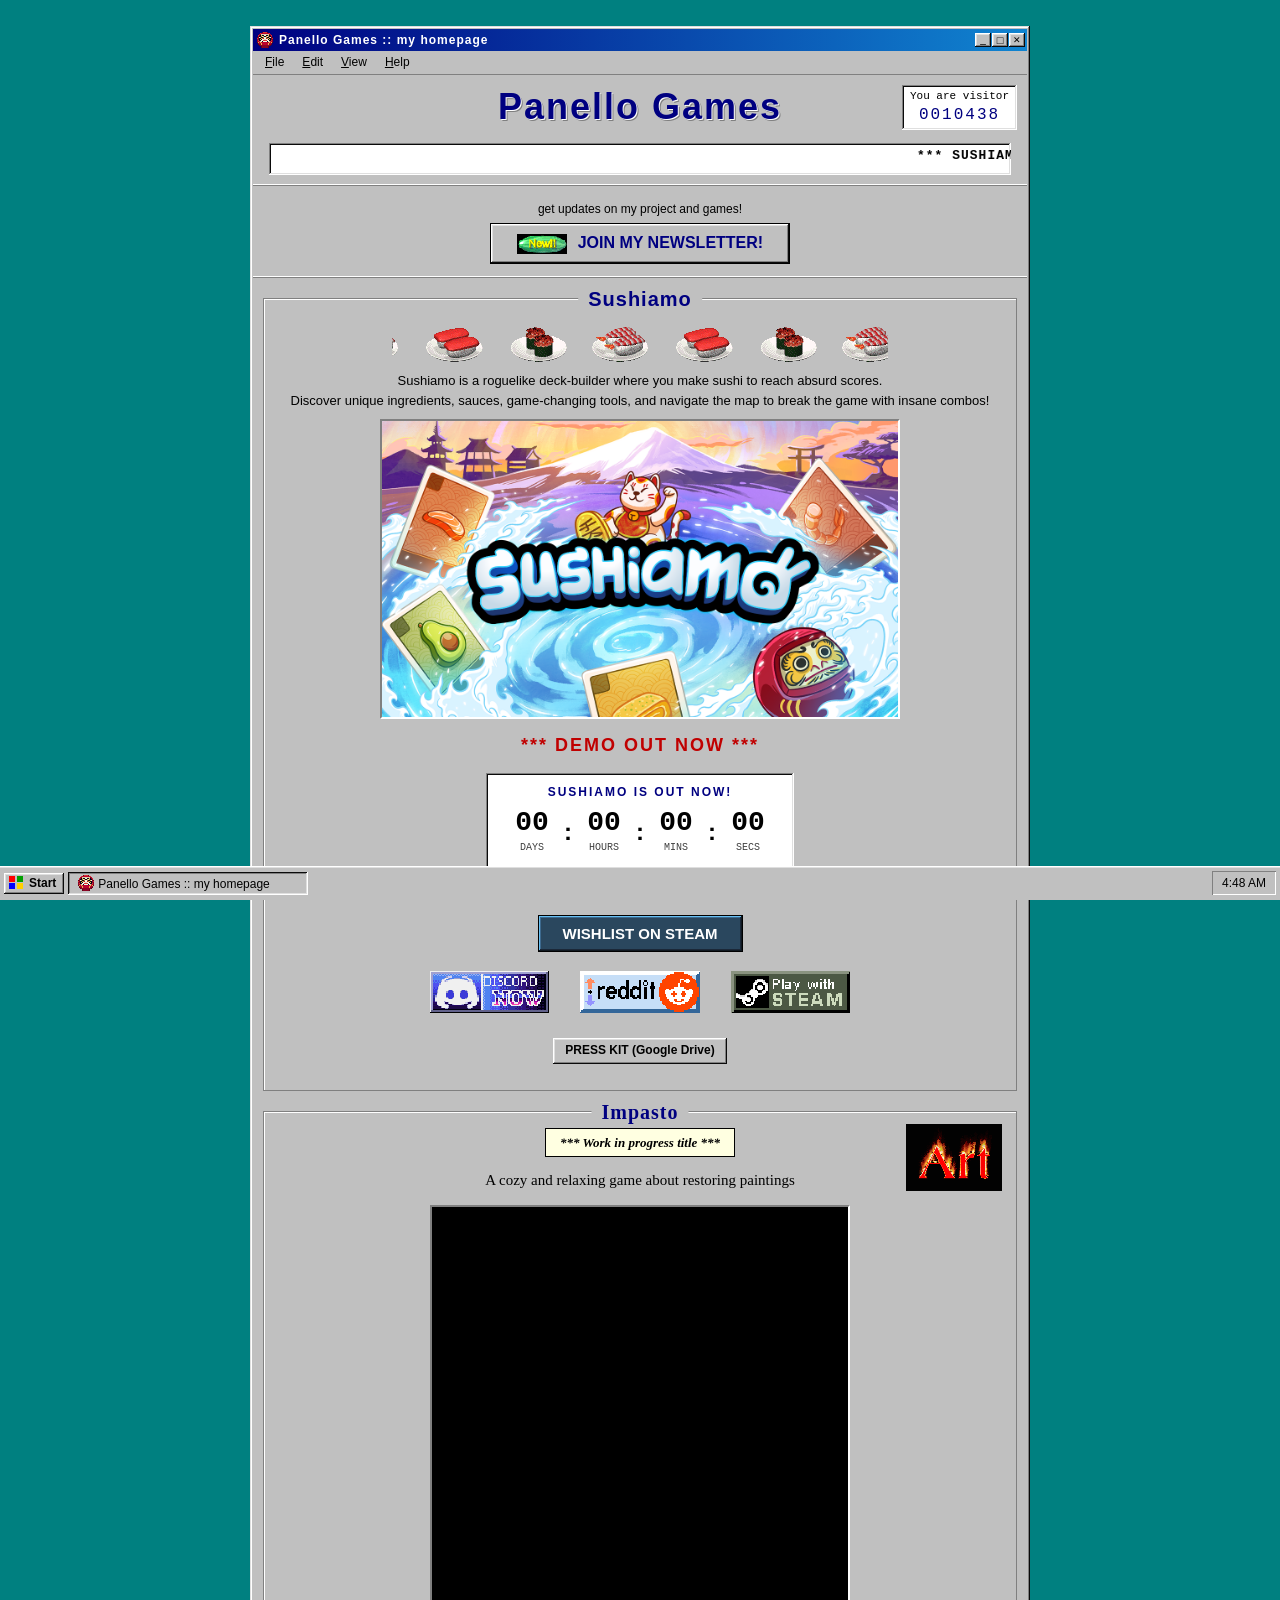
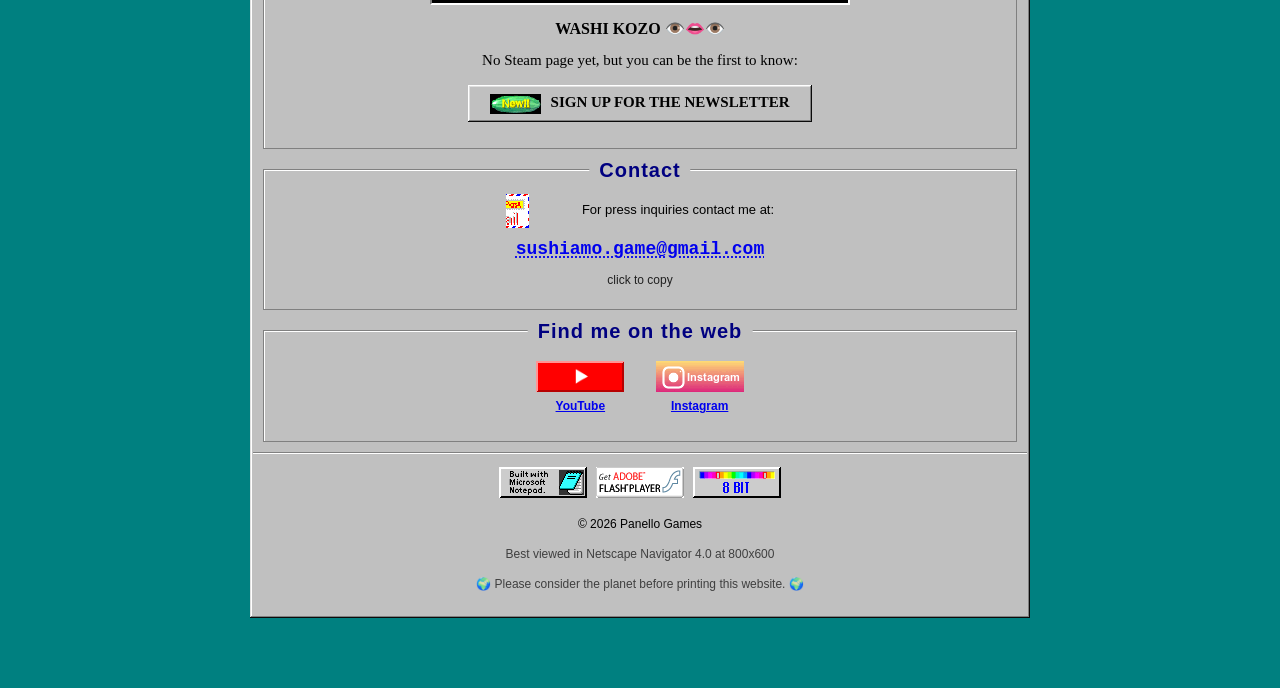
==== index.html @ ca59433c "boot" ====
<!DOCTYPE html>
<html lang="en">
<head>
	<meta charset="utf-8">
	<meta name="viewport" content="width=device-width, initial-scale=1">
	<title>Panello Games</title>
	<link rel="icon" href="favicon.ico">
	<link rel="stylesheet" href="style.css">
	<link rel="stylesheet" href="boot.css">
</head>
<body>

	<div class="page">

		<div class="title-bar">
			<img class="title-icon" src="assets/daruma.png" alt="" aria-hidden="true">
			<div class="title-bar-text">Panello Games :: my homepage</div>
			<div class="title-bar-controls">
				<button type="button" class="tb-btn tb-min" id="tb-min" aria-label="Minimize">_</button>
				<button type="button" class="tb-btn tb-max" id="tb-max" aria-label="Maximize">&#9633;</button>
				<button type="button" class="tb-btn tb-close" id="tb-close" aria-label="Close">&#10005;</button>
			</div>
		</div>

		<nav class="menu-bar">
			<div class="menu">
				<button type="button" class="menu-btn"><u>F</u>ile</button>
				<div class="menu-drop">
					<button type="button" class="menu-item" data-action="print">Print&hellip;</button>
					<button type="button" class="menu-item" data-action="copy-link">Copy page link</button>
				</div>
			</div>
			<div class="menu">
				<button type="button" class="menu-btn"><u>E</u>dit</button>
				<div class="menu-drop">
					<button type="button" class="menu-item" data-action="copy-email">Copy contact email</button>
				</div>
			</div>
			<div class="menu">
				<button type="button" class="menu-btn"><u>V</u>iew</button>
				<div class="menu-drop">
					<a class="menu-item" href="#sushiamo">Sushiamo</a>
					<a class="menu-item" href="#impasto">Impasto</a>
					<a class="menu-item" href="#contact">Contact</a>
					<a class="menu-item" href="#web">Find me on the web</a>
				</div>
			</div>
			<div class="menu">
				<button type="button" class="menu-btn"><u>H</u>elp</button>
				<div class="menu-drop">
					<a class="menu-item" href="https://panellogames.eo.page/ilikethis" target="_blank" rel="noopener">Join the newsletter</a>
					<a class="menu-item" href="https://discord.gg/rvN9GW2F8T" target="_blank" rel="noopener">Join the Discord</a>
					<a class="menu-item" href="https://store.steampowered.com/app/4555040/Sushiamo/" target="_blank" rel="noopener">Wishlist Sushiamo on Steam</a>
				</div>
			</div>
		</nav>

		<div class="window-body">

			<header class="banner">
				<div class="counter">
					You are visitor<br>
					<span id="visitor-counter">0000000</span>
				</div>

				<h1 class="site-title">Panello Games</h1>

				<div class="marquee">
					<marquee scrollamount="6" behavior="scroll" direction="left">
						*** SUSHIAMO DEMO OUT NOW *** &nbsp;*** SUSHIAMO RELEASES 4 NOVEMBER 2026 *** &nbsp;*** WISHLIST SUSHIAMO ON STEAM ***
					</marquee>
				</div>
			</header>

			<div class="newsletter-bar">
				<p class="tiny">get updates on my project and games!</p>

				<a class="btn btn-big" href="https://panellogames.eo.page/ilikethis" target="_blank" rel="noopener">
					<img class="btn-icon" src="assets/newsletter.gif" alt=""> JOIN MY NEWSLETTER!
				</a>
			</div>

			<section class="section" id="sushiamo">
				<h2 class="section-title">Sushiamo</h2>

				<p class="center">
					<img class="title-gif" src="assets/sushiamo.gif" alt="" width="496" height="40">
				</p>

				<p class="tagline">
					Sushiamo is a roguelike deck-builder where you make sushi to reach absurd scores.<br>
					Discover unique ingredients, sauces, game-changing tools, and navigate the map
					to break the game with insane combos!
				</p>

				<p class="center">
					<a href="https://store.steampowered.com/app/4555040/Sushiamo/" target="_blank" rel="noopener">
						<img class="capsule" src="assets/capsule.png" alt="Sushiamo on Steam">
					</a>
				</p>

				<p class="blink center">*** DEMO OUT NOW ***</p>

				<div class="countdown-box">
					<div class="countdown-label">FULL GAME RELEASES IN:</div>
					<div class="countdown">
						<span class="cd-cell"><b id="cd-days">--</b><i>days</i></span>
						<span class="cd-sep">:</span>
						<span class="cd-cell"><b id="cd-hours">--</b><i>hours</i></span>
						<span class="cd-sep">:</span>
						<span class="cd-cell"><b id="cd-mins">--</b><i>mins</i></span>
						<span class="cd-sep">:</span>
						<span class="cd-cell"><b id="cd-secs">--</b><i>secs</i></span>
					</div>
					<div class="countdown-date">4 November 2026</div>
				</div>

				<p class="center">
					<a class="btn btn-steam" href="https://store.steampowered.com/app/4555040/Sushiamo/" target="_blank" rel="noopener">WISHLIST ON STEAM</a>
				</p>

				<p class="center social social-big">
					<a href="https://discord.gg/rvN9GW2F8T" target="_blank" rel="noopener">
						<img src="assets/discord.gif" alt="Join the Discord" width="88" height="31">
					</a>
					<a href="https://www.reddit.com/r/Sushiamo/" target="_blank" rel="noopener">
						<img src="assets/reddit.gif" alt="r/Sushiamo" width="88" height="31">
					</a>
					<a href="https://store.steampowered.com/app/4555040/Sushiamo/" target="_blank" rel="noopener">
						<img src="assets/steam.gif" alt="Play with Steam" width="88" height="31">
					</a>
				</p>

				<p class="center">
					<a class="btn btn-small" href="https://drive.google.com/drive/folders/1q73l95lD96pEUqdEPhuFAEqS65TcN0eh" target="_blank" rel="noopener">PRESS KIT (Google Drive)</a>
				</p>
			</section>

			<section class="section impasto" id="impasto">
				<h2 class="section-title">Impasto</h2>
				<img class="impasto-side" src="assets/impasto.gif" alt="" width="96" height="67">
				<p class="wip-badge">*** Work in progress title ***</p>

				<p class="tagline">
					A cozy and relaxing game about restoring paintings
				</p>

				<p class="center">
					<video class="impasto-video" autoplay muted loop playsinline>
						<source src="assets/impasto.mp4" type="video/mp4">
					</video>
				</p>

				<p class="center washi">WASHI KOZO 👁️👄👁️</p>

				<!-- TODO: put the real steam page when live -->
				<p class="center">
					No Steam page yet, but you can be the first to know:
				</p>
				<p class="center">
					<a class="btn btn-big" href="https://panellogames.eo.page/ilikethis" target="_blank" rel="noopener"><img class="btn-icon" src="assets/newsletter.gif" alt=""> SIGN UP FOR THE NEWSLETTER</a>
				</p>
			</section>

			<section class="section" id="contact">
				<h2 class="section-title">Contact</h2>
				<p class="tagline">
					<img class="press-icon" src="assets/email.gif" alt="">For press inquiries contact me at:
				</p>
				<p class="center">
					<span class="copy-email" data-email="sushiamo.game@gmail.com" role="button" tabindex="0" title="Click to copy">sushiamo.game@gmail.com</span>
				</p>
				<p class="tiny center copy-status" aria-live="polite">click to copy</p>
			</section>

			<section class="section" id="web">
				<h2 class="section-title">Find me on the web</h2>
				<p class="center social">
					<a href="https://www.youtube.com/@PanelloGames" target="_blank" rel="noopener">
						<img src="assets/youtube.gif" alt="YouTube" width="88" height="31"><br>YouTube
					</a>
					<a href="https://www.instagram.com/panellogames/reels/" target="_blank" rel="noopener">
						<img src="assets/instagram.gif" alt="Instagram" width="88" height="31"><br>Instagram
					</a>
				</p>
			</section>

			<footer class="footer">
				<p class="badges">
					<img src="assets/notepad.gif" alt="Built with Notepad" width="88" height="31">
					<img src="assets/adobe.gif" alt="Get Adobe Flash 4" width="88" height="31">
					<img src="assets/8bit.gif" alt="8-bit" width="88" height="31">
				</p>
				<p>&copy; 2026 Panello Games</p>
				<p class="tiny">Best viewed in Netscape Navigator 4.0 at 800x600</p>
				<p class="tiny">&#127757; Please consider the planet before printing this website. &#127757;</p>
			</footer>

		</div>
	</div>

	<div class="taskbar">
		<button class="start-btn" id="start-btn" type="button">
			<span class="win-flag" aria-hidden="true"></span>Start
		</button>
		<button class="task-btn" id="task-btn" type="button"><img class="task-icon" src="assets/daruma.png" alt="" aria-hidden="true">Panello Games :: my homepage</button>
		<div class="taskbar-clock" id="taskbar-clock">--:--</div>
	</div>

	<div class="start-menu" id="start-menu">
		<div class="start-menu-side" aria-hidden="true"><span>Panello&nbsp;Games</span></div>
		<ul class="start-menu-list">
			<li><a href="https://panellogames.eo.page/ilikethis" target="_blank" rel="noopener">Join the newsletter</a></li>
			<li><a href="https://store.steampowered.com/app/4555040/Sushiamo/" target="_blank" rel="noopener">Wishlist Sushiamo on Steam</a></li>
			<li class="sep" aria-hidden="true"></li>
			<li><a href="#" id="shutdown-item">Shut Down&hellip;</a></li>
		</ul>
	</div>

	<div class="desktop" id="desktop">
		<div class="desk-shortcut" id="reopen-shortcut" role="button" tabindex="0" title="Reopen Panello Games">
			<img class="desk-icon" src="assets/daruma.png" alt="" aria-hidden="true">
			<span class="desk-label">Panello Games</span>
		</div>
	</div>

	<div class="dialog-overlay" id="dialog">
		<div class="dialog" role="dialog" aria-modal="true" aria-labelledby="dialog-title">
			<div class="dialog-title-bar">
				<span class="dialog-title" id="dialog-title">Panello Games</span>
				<button type="button" class="tb-btn tb-close" id="dialog-close" aria-label="Cancel">&#10005;</button>
			</div>
			<div class="dialog-body">
				<span class="dialog-icon" aria-hidden="true">?</span>
				<p class="dialog-message" id="dialog-message">Are you sure you want to close Panello Games?</p>
			</div>
			<div class="dialog-buttons">
				<button type="button" class="btn dialog-yes" id="dialog-yes">Yes</button>
				<button type="button" class="btn dialog-no" id="dialog-no">No</button>
			</div>
		</div>
	</div>

	<div class="bsod" id="bsod" role="alertdialog" aria-label="System error">
		<p class="bsod-title">Panello Games</p>
		<p>A fatal exception 0E has occurred at 0028:C0011E36 in VXD SUSHIAMO(01) + 00010E36. The current application will be terminated.</p>
		<p>*&nbsp; Press any key to terminate the current application.<br>
		*&nbsp; Press CTRL+ALT+DEL again to restart your computer. You will lose any unsaved information in all applications.</p>
		<p>Press any key to continue <span class="bsod-cursor">_</span></p>
	</div>

	<script src="boot.js"></script>
	<script src="script.js"></script>
</body>
</html>
---- style.css ----
:root {
	--face: #c0c0c0;
	--face-light: #dfdfdf;
	--white: #ffffff;
	--shadow: #808080;
	--dark: #0a0a0a;
	--navy: #000080;
	--navy-hi: #1084d0;
	--desktop: #008080;
	--text: #000000;
	--ink: #000080;
	--muted: #3f3f3f;
	--link: #0000ee;
	--link-visited: #551a8b;
}

* {
	box-sizing: border-box;
}

html {
	background: var(--desktop);
	scroll-behavior: smooth;
}

body {
	margin: 0;
	padding: 26px 12px 70px;
	font-family: "MS Sans Serif", Tahoma, "Segoe UI", Verdana, sans-serif;
	font-size: 12px;
	line-height: 1.5;
	color: var(--text);
	background: var(--desktop);
}

a {
	color: var(--link);
}

a:visited {
	color: var(--link-visited);
}

::selection {
	background: var(--navy);
	color: var(--white);
}

a:focus-visible,
button:focus-visible,
[tabindex]:focus-visible {
	outline: 1px dotted var(--text);
	outline-offset: 2px;
}

.page {
	width: 780px;
	max-width: 100%;
	margin: 0 auto;
	padding: 3px;
	background: var(--face);
	border-radius: 0;

	box-shadow:
		inset -1px -1px var(--dark),
		inset 1px 1px var(--face-light),
		inset -2px -2px var(--shadow),
		inset 2px 2px var(--white);
}

.title-bar {
	display: flex;
	align-items: center;
	justify-content: space-between;
	gap: 6px;
	padding: 2px 2px 2px 4px;
	background: linear-gradient(90deg, var(--navy) 0%, var(--navy-hi) 100%);
	color: var(--white);
	font-weight: bold;
	font-size: 12px;
	letter-spacing: 1px;
	user-select: none;
}

.title-bar-text {
	flex: 1;
	overflow: hidden;
	white-space: nowrap;
	text-overflow: ellipsis;
}

.title-icon {
	flex: none;
	width: 16px;
	height: 16px;
	image-rendering: pixelated;
}

.title-bar-controls {
	display: flex;
	flex: none;
	gap: 1px;
}

.tb-btn {
	display: flex;
	align-items: center;
	justify-content: center;
	width: 16px;
	height: 14px;
	padding: 0;
	font-family: inherit;
	font-size: 10px;
	line-height: 1;
	color: var(--text);
	background: var(--face);
	border: none;
	border-radius: 0;
	cursor: default;
	box-shadow:
		inset -1px -1px var(--dark),
		inset 1px 1px var(--white),
		inset -2px -2px var(--shadow),
		inset 2px 2px var(--face-light);
}

.tb-btn:active {
	box-shadow:
		inset -1px -1px var(--white),
		inset 1px 1px var(--dark),
		inset -2px -2px var(--face-light),
		inset 2px 2px var(--shadow);
}

.tb-max {
	font-size: 11px;
}

.tb-close {
	font-size: 9px;
}

.menu-bar {
	position: relative;
	z-index: 50;
	display: flex;
	gap: 2px;
	padding: 2px 4px 3px;
	background: var(--face);
	border-bottom: 1px solid var(--shadow);
	user-select: none;
}

.menu {
	position: relative;
}

.menu-btn {
	display: inline-block;
	padding: 2px 8px;
	font-family: inherit;
	font-size: 12px;
	color: var(--text);
	background: none;
	border: none;
	border-radius: 0;
	cursor: default;
}

.menu.open .menu-btn {
	background: var(--navy);
	color: var(--white);
}

.menu-drop {
	position: absolute;
	top: 100%;
	left: 0;
	z-index: 60;
	display: none;
	min-width: 190px;
	padding: 2px;
	background: var(--face);
	box-shadow:
		inset -1px -1px var(--dark),
		inset 1px 1px var(--face-light),
		inset -2px -2px var(--shadow),
		inset 2px 2px var(--white);
}

.menu.open .menu-drop {
	display: block;
}

.menu-item {
	display: block;
	width: 100%;
	padding: 4px 22px;
	font-family: inherit;
	font-size: 12px;
	line-height: 1.4;
	text-align: left;
	text-decoration: none;
	white-space: nowrap;
	color: var(--text);
	background: none;
	border: none;
	border-radius: 0;
	cursor: default;
}

.menu-item:hover,
.menu-item:focus {
	background: var(--navy);
	color: var(--white);
}

.window-body {
	background: var(--face);
}

.banner {
	position: relative;
	text-align: center;
	padding: 12px 16px 10px;
	background: var(--face);
	border-bottom: 1px solid var(--shadow);
	box-shadow: inset 0 -1px 0 var(--white);
}

.site-title {
	margin: 0;
	padding: 2px 0 8px;
	font-family: "MS Sans Serif", Tahoma, Verdana, sans-serif;
	font-size: 36px;
	line-height: 1;
	letter-spacing: 2px;
	color: var(--ink);
	text-shadow: 1px 1px 0 var(--white), 2px 2px 0 var(--shadow);
}

.marquee {
	margin: 10px 0 0;
	padding: 3px 0;
	background: var(--white);
	color: var(--text);
	font-family: "Courier New", monospace;
	font-weight: bold;
	font-size: 13px;
	letter-spacing: 1px;

	box-shadow:
		inset -1px -1px var(--white),
		inset 1px 1px var(--shadow),
		inset -2px -2px var(--face-light),
		inset 2px 2px var(--dark);
}

.counter {
	position: absolute;
	top: 10px;
	right: 10px;
	z-index: 2;
	padding: 4px 8px;
	background: var(--white);
	color: var(--text);
	font-family: "Courier New", monospace;
	font-size: 11px;
	line-height: 1.3;
	text-align: center;
	box-shadow:
		inset -1px -1px var(--white),
		inset 1px 1px var(--shadow),
		inset -2px -2px var(--face-light),
		inset 2px 2px var(--dark);
}

.counter span {
	display: block;
	margin-top: 2px;
	font-size: 16px;
	letter-spacing: 2px;
	color: var(--ink);
}

.newsletter-bar {
	text-align: center;
	padding: 12px 12px 8px;
	background: var(--face);
	border-bottom: 1px solid var(--shadow);
	box-shadow: inset 0 -1px 0 var(--white);
}

.newsletter-bar .tiny {
	margin: 2px 0 0;
	color: #000;
}

.newsletter-bar .btn {
	font-size: 16px;
	padding: 9px 26px;
	color: var(--navy);
	box-shadow:
		inset -1px -1px var(--dark),
		inset 1px 1px var(--white),
		inset -2px -2px var(--shadow),
		inset 2px 2px var(--face-light),
		0 0 0 1px var(--text);
	animation: newsletter-bob 1.4s ease-in-out infinite;
}

.newsletter-bar .btn:hover {
	background: var(--navy);
	color: var(--white);
	animation: none;
}

.newsletter-bar .btn:active {
	animation: none;
}

@keyframes newsletter-bob {
	0%, 100% { transform: translateY(0) scale(1); background: var(--face); }
	50% { transform: translateY(-3px) scale(1.03); background: #ffffe1; }
}

.section {
	position: relative;
	margin: 20px 10px 10px;
	padding: 16px 16px 12px;
	border: 1px solid var(--shadow);
	box-shadow: inset 1px 1px 0 var(--white);
}

.section p {
	margin: 8px 0;
}

.section-title {
	position: absolute;
	top: -10px;
	left: 50%;
	transform: translateX(-50%);
	margin: 0;
	padding: 0 10px;
	background: var(--face);
	font-family: "MS Sans Serif", Tahoma, Verdana, sans-serif;
	font-weight: bold;
	font-size: 20px;
	line-height: 1;
	letter-spacing: 1px;
	color: var(--ink);
	text-align: center;
	white-space: nowrap;
}

.tagline {
	font-size: 13px;
	line-height: 1.55;
	text-align: center;
}

.center {
	text-align: center;
}

.tiny {
	font-size: 12px;
	color: #202020;
}

.capsule {
	width: 100%;
	max-width: 520px;
	height: auto;
	background: #000;

	border: 2px solid;
	border-color: var(--shadow) var(--white) var(--white) var(--shadow);
}

.title-gif {
	display: block;
	margin: 0 auto;
	max-width: 100%;
	height: auto;
	image-rendering: pixelated;
}

.impasto {
	font-family: "Didot", "Baskerville", "Palatino Linotype", Palatino, Georgia, "Times New Roman", serif;
}

.impasto .section-title {
	font-family: inherit;
}

.impasto .tagline {
	font-size: 15px;
}

.impasto .center {
	font-size: 15px;
}

.impasto .washi {
	font-size: 16px;
	font-weight: bold;
}

.impasto-side {
	position: absolute;
	top: 12px;
	right: 14px;
	width: 96px;
	height: 67px;
	image-rendering: pixelated;
}

.impasto-video {
	display: block;
	width: 100%;
	max-width: 420px;
	aspect-ratio: 420 / 400;
	object-fit: cover;
	object-position: 50% 33%;
	margin: 12px auto;
	background: #000;
	border: 2px solid;
	border-color: var(--shadow) var(--white) var(--white) var(--shadow);
}

.btn {
	display: inline-block;
	min-width: 88px;
	margin: 6px 0;
	padding: 6px 16px;
	font-family: inherit;
	font-weight: bold;
	font-size: 13px;
	line-height: 1.3;
	text-align: center;
	text-decoration: none;
	color: var(--text);
	background: var(--face);
	border: none;
	border-radius: 0;
	cursor: pointer;
	box-shadow:
		inset -1px -1px var(--dark),
		inset 1px 1px var(--white),
		inset -2px -2px var(--shadow),
		inset 2px 2px var(--face-light);
}

.btn:visited {
	color: var(--text);
}

.btn:hover {
	background: #cacaca;
}

.btn:active {
	transform: translate(1px, 1px);
	box-shadow:
		inset -1px -1px var(--white),
		inset 1px 1px var(--dark),
		inset -2px -2px var(--face-light),
		inset 2px 2px var(--shadow);
}

.btn-big {
	font-size: 15px;
	padding: 8px 22px;
}

.btn-small {
	font-size: 12px;
	padding: 5px 12px;
	min-width: 0;
}

.btn-icon {
	height: 20px;
	width: auto;
	vertical-align: middle;
	margin-right: 6px;
	image-rendering: pixelated;
}

.press-icon {
	height: 34px;
	width: auto;
	vertical-align: middle;
	margin-right: 8px;
	image-rendering: pixelated;
}

.btn-steam {
	color: var(--white);
	background: #2a475e;
	font-size: 15px;
	padding: 8px 24px;
	min-width: 120px;
	box-shadow:
		inset -1px -1px #101820,
		inset 1px 1px #66c0f4,
		inset -2px -2px #1b2838,
		inset 2px 2px #3d6a8f,
		0 0 0 1px var(--text);
}

.btn-steam:visited {
	color: var(--white);
}

.btn-steam:hover {
	background: #35597a;
}

.btn-steam:active {
	background: #1b2838;
	box-shadow:
		inset -1px -1px #66c0f4,
		inset 1px 1px #101820,
		inset -2px -2px #3d6a8f,
		inset 2px 2px #1b2838,
		0 0 0 1px var(--text);
}

.copy-email {
	display: inline-block;
	font-family: "Courier New", monospace;
	font-size: 18px;
	font-weight: bold;
	color: var(--link);
	cursor: pointer;
	text-decoration: underline;
	text-decoration-style: dotted;
	text-underline-offset: 3px;
}

.copy-email:hover {
	color: var(--link-visited);
}

.copy-email.copied {
	color: var(--ink);
}

.countdown-box {
	width: fit-content;
	max-width: 100%;
	margin: 14px auto;
	padding: 10px 18px 12px;
	text-align: center;
	background: var(--white);
	box-shadow:
		inset -1px -1px var(--white),
		inset 1px 1px var(--shadow),
		inset -2px -2px var(--face-light),
		inset 2px 2px var(--dark);
}

.countdown-label {
	margin-bottom: 8px;
	color: var(--ink);
	font-weight: bold;
	font-size: 12px;
	letter-spacing: 2px;
}

.countdown {
	display: flex;
	align-items: center;
	justify-content: center;
	gap: 4px;
}

.cd-cell {
	display: inline-block;
	min-width: 56px;
	color: var(--text);
	font-family: "Courier New", monospace;
}

.cd-cell b {
	display: block;
	font-size: 28px;
	line-height: 1;
}

.cd-cell i {
	display: block;
	margin-top: 3px;
	font-size: 10px;
	font-style: normal;
	text-transform: uppercase;
	color: var(--muted);
}

.cd-sep {
	color: var(--text);
	font-size: 24px;
	font-weight: bold;
}

.countdown-date {
	margin-top: 8px;
	color: var(--muted);
	font-size: 14px;
	font-weight: bold;
}

.blink {
	animation: blink 1s steps(1) infinite;
	font-weight: bold;
	font-size: 18px;
	color: #c00000;
	letter-spacing: 2px;
}

@keyframes blink {
	50% { opacity: 0; }
}

.section .wip-badge {
	display: block;
	width: fit-content;
	margin: 0 auto 12px;
	padding: 4px 14px;
	text-align: center;
	font-weight: bold;
	font-style: italic;
	font-size: 13px;
	color: var(--text);
	background: #ffffe1;
	border: 1px solid var(--text);
	border-radius: 0;
}

.social a {
	display: inline-block;
	margin: 6px 14px;
	color: var(--link);
	text-decoration: underline;
	font-weight: bold;
	vertical-align: top;
}

.social img {
	border: 0;
	border-radius: 0;
	image-rendering: pixelated;
}

.social-big img {
	width: auto;
	height: 42px;
}

.footer {
	text-align: center;
	padding: 14px 20px 10px;
	font-size: 12px;
	background: var(--face);
	color: var(--text);
	border-top: 1px solid var(--shadow);
	box-shadow: inset 0 1px 0 var(--white);
}

.footer .tiny {
	color: var(--muted);
}

.badges {
	margin: 0 0 10px;
}

.badges img {
	margin: 0 3px;
	border: 0;
	border-radius: 0;
	image-rendering: pixelated;
}

.taskbar {
	position: fixed;
	left: 0;
	right: 0;
	bottom: 0;
	z-index: 100;
	display: flex;
	align-items: center;
	gap: 4px;
	height: 34px;
	padding: 2px 4px;
	background: var(--face);
	box-shadow: inset 0 1px 0 var(--white), inset 0 2px 0 var(--face-light);
}

.start-btn {
	display: inline-flex;
	align-items: center;
	gap: 5px;
	flex: none;
	padding: 3px 8px 4px 5px;
	font-family: inherit;
	font-weight: bold;
	font-size: 12px;
	color: var(--text);
	background: var(--face);
	border: none;
	border-radius: 0;
	cursor: pointer;
	box-shadow:
		inset -1px -1px var(--dark),
		inset 1px 1px var(--white),
		inset -2px -2px var(--shadow),
		inset 2px 2px var(--face-light);
}

.start-btn:active {
	padding: 4px 6px 3px 7px;
	box-shadow:
		inset -1px -1px var(--white),
		inset 1px 1px var(--dark),
		inset -2px -2px var(--face-light),
		inset 2px 2px var(--shadow);
}

.win-flag {
	display: inline-block;
	width: 15px;
	height: 14px;
	background-image:
		linear-gradient(#ff0000, #ff0000),
		linear-gradient(#00a000, #00a000),
		linear-gradient(#0000ff, #0000ff),
		linear-gradient(#ffd000, #ffd000);
	background-repeat: no-repeat;
	background-size: 6px 6px, 6px 6px, 6px 6px, 6px 6px;
	background-position: 0 0, 8px 0, 0 7px, 8px 7px;
}

.task-btn {
	flex: 0 1 240px;
	min-width: 0;
	padding: 3px 10px 4px;
	overflow: hidden;
	white-space: nowrap;
	text-overflow: ellipsis;
	text-align: left;
	font-family: inherit;
	font-size: 12px;
	color: var(--text);
	background: var(--face);
	border: none;
	border-radius: 0;
	cursor: pointer;

	box-shadow:
		inset -1px -1px var(--white),
		inset 1px 1px var(--dark),
		inset -2px -2px var(--face-light),
		inset 2px 2px var(--shadow);
}

.task-icon {
	width: 16px;
	height: 16px;
	margin-right: 4px;
	vertical-align: -3px;
	image-rendering: pixelated;
}

.task-btn.active {
	padding: 4px 10px 3px;
	box-shadow:
		inset -1px -1px var(--white),
		inset 1px 1px var(--shadow),
		inset -2px -2px var(--face-light),
		inset 2px 2px var(--dark);
}

.taskbar-clock {
	margin-left: auto;
	flex: none;
	padding: 3px 10px;
	font-size: 12px;
	color: var(--text);
	box-shadow: inset 1px 1px var(--shadow), inset -1px -1px var(--white);
}

.start-menu {
	position: fixed;
	left: 4px;
	bottom: 34px;
	z-index: 101;
	display: none;
	padding: 3px;
	background: var(--face);
	box-shadow:
		inset -1px -1px var(--dark),
		inset 1px 1px var(--face-light),
		inset -2px -2px var(--shadow),
		inset 2px 2px var(--white),
		2px 2px 0 rgba(0, 0, 0, 0.35);
}

.start-menu.open {
	display: flex;
}

.start-menu-side {
	display: flex;
	align-items: flex-end;
	justify-content: center;
	width: 24px;
	padding-bottom: 6px;
	background: linear-gradient(0deg, #0f6db6 0%, #05057a 100%);
}

.start-menu-side span {
	writing-mode: vertical-rl;
	transform: rotate(180deg);
	color: var(--white);
	font-weight: bold;
	font-size: 12px;
	letter-spacing: 0;
}

.start-menu-list {
	min-width: 200px;
	margin: 0;
	padding: 3px 0;
	list-style: none;
}

.start-menu-list li.sep {
	height: 0;
	margin: 3px 4px;
	border-top: 1px solid var(--shadow);
	border-bottom: 1px solid var(--white);
}

.start-menu-list a {
	display: block;
	padding: 5px 12px;
	color: var(--text);
	text-decoration: none;
}

.start-menu-list a:hover,
.start-menu-list a:focus {
	background: var(--navy);
	color: var(--white);
}

.page.maximized {
	position: fixed;
	inset: 4px 4px 38px 4px;
	z-index: 10;
	width: auto;
	max-width: none;
	margin: 0;
	overflow: auto;
	animation: win-grow 0.16s ease;
}

@keyframes win-grow {
	from { transform: scale(0.97); opacity: 0.6; }
	to { transform: scale(1); opacity: 1; }
}

.page.hidden {
	display: none;
}

.page.minimizing {
	transform-origin: 0 150%;
	animation: win-minimize 0.2s ease forwards;
}

@keyframes win-minimize {
	to { transform: scale(0.12); opacity: 0; }
}

.page.closing {
	animation: win-close 0.22s ease forwards;
}

@keyframes win-close {
	to { transform: scale(0.96); opacity: 0; }
}

.page.restoring {
	transform-origin: 0 150%;
	animation: win-restore 0.2s ease;
}

@keyframes win-restore {
	from { transform: scale(0.12); opacity: 0; }
	to { transform: scale(1); opacity: 1; }
}

.desktop {
	display: none;
}

body.closed .desktop {
	display: block;
}

.desk-shortcut {
	position: fixed;
	top: 18px;
	left: 18px;
	z-index: 5;
	width: 84px;
	padding: 6px 4px;
	text-align: center;
	color: var(--white);
	cursor: pointer;
	user-select: none;
	text-shadow: 1px 1px 0 rgba(0, 0, 0, 0.7);
}

.desk-shortcut:focus-visible {
	outline: 1px dotted var(--white);
	outline-offset: 2px;
}

.desk-icon {
	display: block;
	width: auto;
	height: 32px;
	margin: 0 auto 5px;
	image-rendering: pixelated;
}

.desk-label {
	display: inline-block;
	padding: 1px 3px;
	font-size: 12px;
	line-height: 1.2;
}

.desk-shortcut:hover .desk-label {
	background: var(--navy);
}

.dialog-overlay {
	position: fixed;
	inset: 0;
	z-index: 200;
	display: none;
	align-items: center;
	justify-content: center;
	padding: 16px;
	background: rgba(0, 0, 0, 0.15);
}

.dialog-overlay.open {
	display: flex;
}

.dialog {
	width: 340px;
	max-width: 100%;
	padding: 3px;
	background: var(--face);
	box-shadow:
		inset -1px -1px var(--dark),
		inset 1px 1px var(--face-light),
		inset -2px -2px var(--shadow),
		inset 2px 2px var(--white),
		4px 4px 0 rgba(0, 0, 0, 0.4);
}

.dialog-title-bar {
	display: flex;
	align-items: center;
	justify-content: space-between;
	gap: 6px;
	padding: 2px 2px 2px 4px;
	background: linear-gradient(90deg, var(--navy), var(--navy-hi));
	color: var(--white);
	font-weight: bold;
	font-size: 12px;
	letter-spacing: 1px;
	user-select: none;
}

.dialog-body {
	display: flex;
	align-items: flex-start;
	gap: 12px;
	padding: 16px 14px 10px;
}

.dialog-icon {
	flex: none;
	display: flex;
	align-items: center;
	justify-content: center;
	width: 32px;
	height: 32px;
	font-size: 22px;
	font-weight: bold;
	color: var(--white);
	background: var(--navy);
	box-shadow:
		inset -1px -1px var(--dark),
		inset 1px 1px var(--face-light);
}

.dialog-message {
	margin: 0;
	padding-top: 4px;
	font-size: 12px;
	line-height: 1.5;
}

.dialog-buttons {
	display: flex;
	justify-content: center;
	gap: 10px;
	padding: 8px 12px 12px;
}

.dialog .btn {
	min-width: 74px;
	margin: 0;
}

.bsod {
	position: fixed;
	inset: 0;
	z-index: 300;
	display: none;
	padding: 10vh 8vw;
	background: #0000aa;
	color: var(--white);
	font-family: "Courier New", monospace;
	font-size: 15px;
	line-height: 1.7;
	overflow: auto;
}

.bsod.open {
	display: block;
}

.bsod p {
	max-width: 72ch;
	margin: 0 0 16px;
}

.bsod-title {
	font-weight: bold;
}

.bsod-cursor {
	animation: blink 1s steps(1) infinite;
}

@media (max-width: 800px) {
	body { padding: 12px 8px 66px; }

	.site-title { font-size: 26px; }

	.counter {
		position: static;
		width: fit-content;
		margin: 0 auto 10px;
	}

	.section {
		margin-left: 6px;
		margin-right: 6px;
		padding: 16px 12px 12px;
	}

	.impasto-side {
		position: static;
		display: block;
		margin: 0 auto 8px;
	}

	.cd-cell { min-width: 42px; }
	.cd-cell b { font-size: 22px; }

	.task-btn { flex-basis: 120px; }
}

html,
body {
	cursor: url("assets/cursors/arrow.png") 0 0, default;
}

a,
button,
.btn,
.menu-item,
.menu-btn,
.tb-btn,
.start-btn,
.task-btn,
.desk-shortcut,
.copy-email,
[role="button"] {
	cursor: url("assets/cursors/hand.png") 5 0, pointer;
}

p,
li,
h1,
h2,
h3,
.counter,
.countdown,
.bsod p {
	cursor: url("assets/cursors/text.png") 15 16, text;
}
---- boot.css ----
.pb,
.pb * {
	cursor: inherit;
}

.pb {
	position: fixed;
	inset: 0;
	z-index: 400;
	display: none;
	overflow: hidden;
	background: #000;
	color: #c8c8c8;
	font-family: "Courier New", monospace;
	font-size: 15px;
	line-height: 1.55;
}

.pb.open {
	display: block;
}

body.booting .page,
body.booting .taskbar,
body.booting .desktop,
body.booting .start-menu {
	display: none;
}

.pb-post {
	margin: 0;
	padding: 8vh 8vw;
	white-space: pre-wrap;
}

.pb-splash {
	position: absolute;
	inset: 0;
	display: flex;
	flex-direction: column;
	align-items: center;
	justify-content: center;
	gap: 26px;
	text-align: center;
	background: #000;
}

.pb-splash[hidden] {
	display: none;
}

.pb-logo {
	display: flex;
	flex-direction: column;
	align-items: center;
	gap: 12px;
}

.pb-mark {
	width: auto;
	height: 76px;
	image-rendering: pixelated;
}

.pb-word {
	font-family: Tahoma, "MS Sans Serif", sans-serif;
	font-size: 34px;
	font-weight: bold;
	letter-spacing: 1px;
	color: #fff;
}

.pb-edition {
	font-family: Tahoma, "MS Sans Serif", sans-serif;
	font-size: 14px;
	letter-spacing: 5px;
	text-transform: uppercase;
	color: #c0c0c0;
}

.pb-progress {
	width: 300px;
	max-width: 70vw;
	height: 20px;
	padding: 2px;
	background: #000;
	border: 2px solid;
	border-color: #808080 #fff #fff #808080;
}

.pb-progress-fill {
	width: 0;
	height: 100%;
	background: #000080;
	box-shadow: inset 0 3px 0 #1084d0;
	animation: pb-load 3.6s steps(24) forwards;
}

@keyframes pb-load {
	to {
		width: 100%;
	}
}

.pb-status {
	margin: 0;
	font-family: Tahoma, "MS Sans Serif", sans-serif;
	font-size: 13px;
	color: #c0c0c0;
}
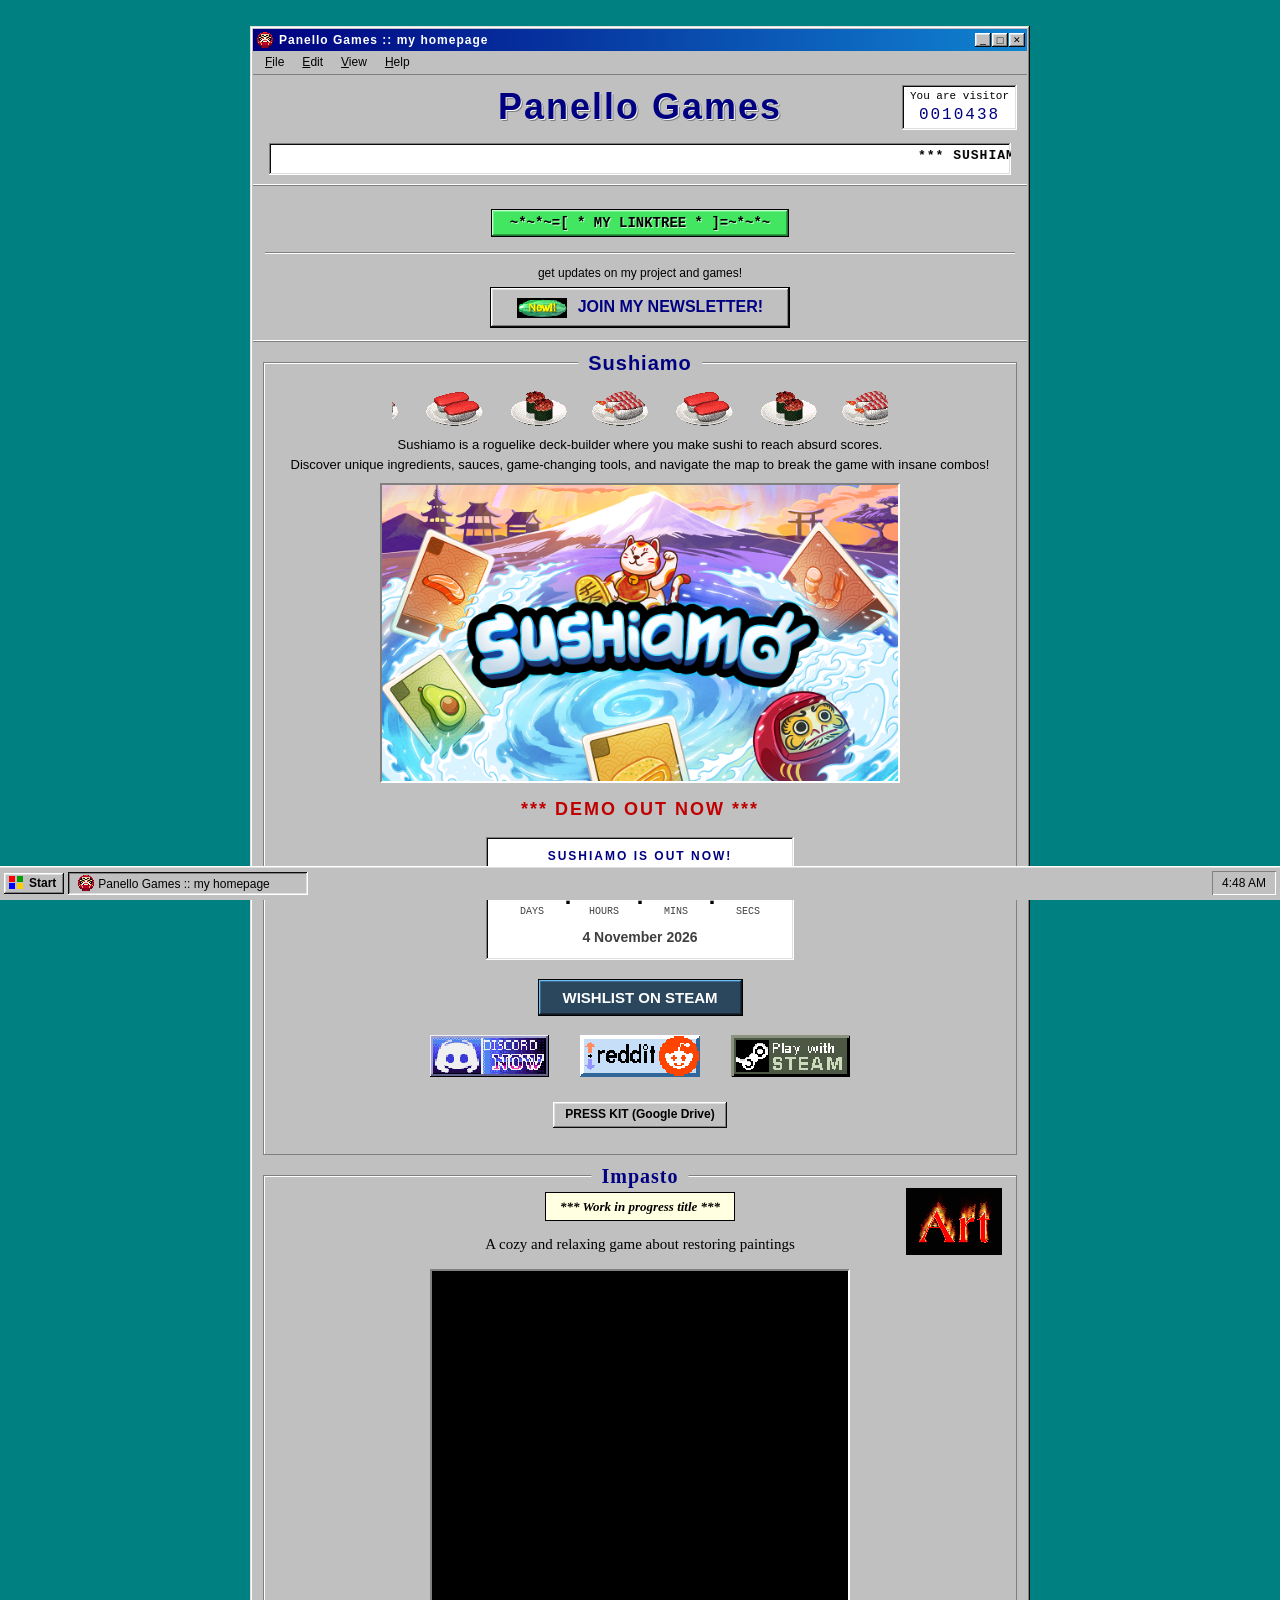
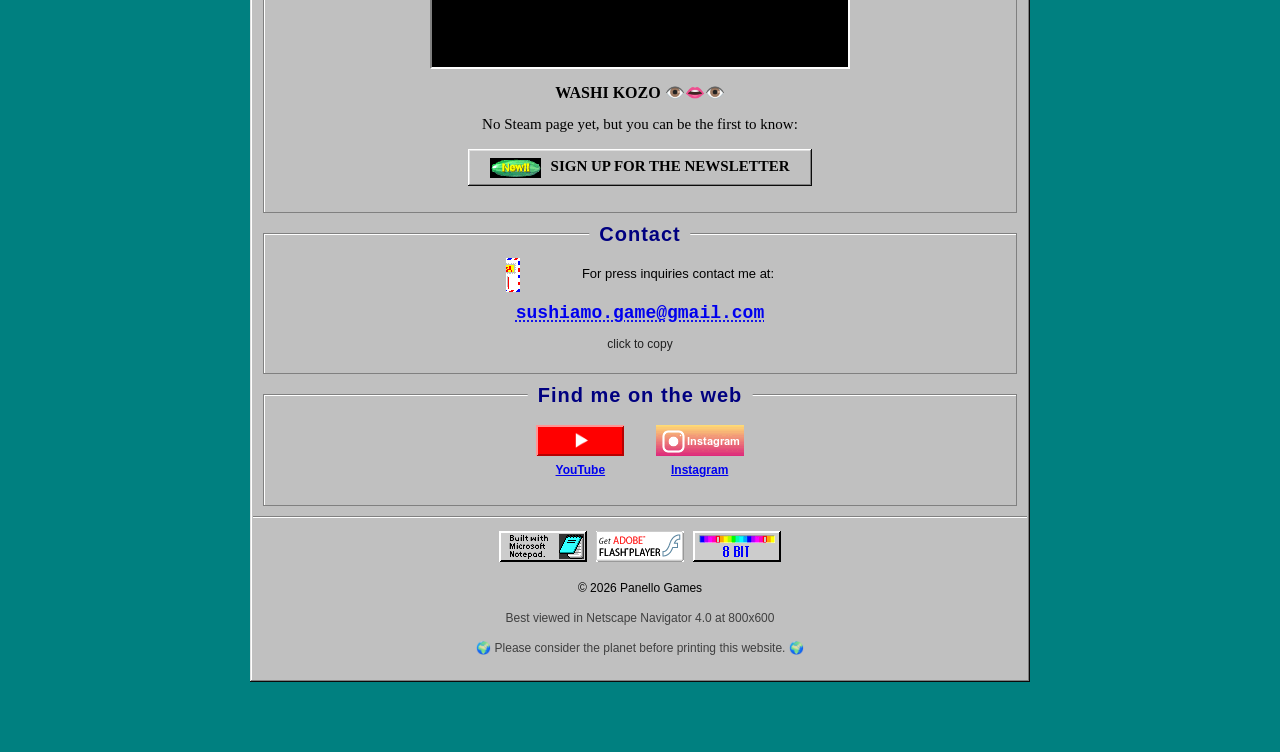
==== commit 213bf7af: "linktree" ====
--- a/index.html
+++ b/index.html
@@ -73,6 +73,14 @@
 			</header>
 
 			<div class="newsletter-bar">
+				<p class="linktree-line">
+					<a class="btn btn-linktree" href="https://linktr.ee/panello.games" target="_blank" rel="noopener">
+						<span class="btn-ascii" aria-hidden="true">~*~*~=[ * MY LINKTREE * ]=~*~*~</span>
+					</a>
+				</p>
+
+				<hr class="bar-sep">
+
 				<p class="tiny">get updates on my project and games!</p>
 
 				<a class="btn btn-big" href="https://panellogames.eo.page/ilikethis" target="_blank" rel="noopener">
@@ -243,7 +251,7 @@
 
 	<div class="bsod" id="bsod" role="alertdialog" aria-label="System error">
 		<p class="bsod-title">Panello Games</p>
-		<p>A fatal exception 0E has occurred at 0028:C0011E36 in VXD SUSHIAMO(01) + 00010E36. The current application will be terminated.</p>
+		<p>A fatal exception 0E has occurred at 0028:C0011E36 in VXD SUSHIAMO(01) + 00010E36. Porca miseria (Pork misery)! The current application will be terminated.</p>
 		<p>*&nbsp; Press any key to terminate the current application.<br>
 		*&nbsp; Press CTRL+ALT+DEL again to restart your computer. You will lose any unsaved information in all applications.</p>
 		<p>Press any key to continue <span class="bsod-cursor">_</span></p>
--- a/style.css
+++ b/style.css
@@ -319,6 +319,64 @@
 	animation: none;
 }
 
+.linktree-line {
+	margin: 6px 0 0;
+}
+
+.newsletter-bar .bar-sep {
+	height: 0;
+	margin: 10px 0;
+	border: none;
+	border-top: 1px solid var(--shadow);
+	border-bottom: 1px solid var(--white);
+}
+
+.newsletter-bar .btn-linktree {
+	display: inline-flex;
+	align-items: center;
+	justify-content: center;
+	font-size: 13px;
+	padding: 6px 18px;
+	color: var(--text);
+	background: #43e660;
+	animation: none;
+	box-shadow:
+		inset -1px -1px #1c7a2e,
+		inset 1px 1px #c2ffce,
+		inset -2px -2px #2ea043,
+		inset 2px 2px #6ff08a,
+		0 0 0 1px var(--text);
+}
+
+.btn-ascii {
+	display: block;
+	font-family: "Courier New", monospace;
+	font-size: 14px;
+	line-height: 1;
+	letter-spacing: 0;
+	white-space: pre;
+	text-shadow: 1px 1px 0 #c2ffce;
+}
+
+.newsletter-bar .btn-linktree:visited {
+	color: var(--text);
+}
+
+.newsletter-bar .btn-linktree:hover {
+	background: #5cef77;
+	color: var(--text);
+}
+
+.newsletter-bar .btn-linktree:active {
+	background: #2ea043;
+	box-shadow:
+		inset -1px -1px #c2ffce,
+		inset 1px 1px #1c7a2e,
+		inset -2px -2px #6ff08a,
+		inset 2px 2px #2ea043,
+		0 0 0 1px var(--text);
+}
+
 @keyframes newsletter-bob {
 	0%, 100% { transform: translateY(0) scale(1); background: var(--face); }
 	50% { transform: translateY(-3px) scale(1.03); background: #ffffe1; }
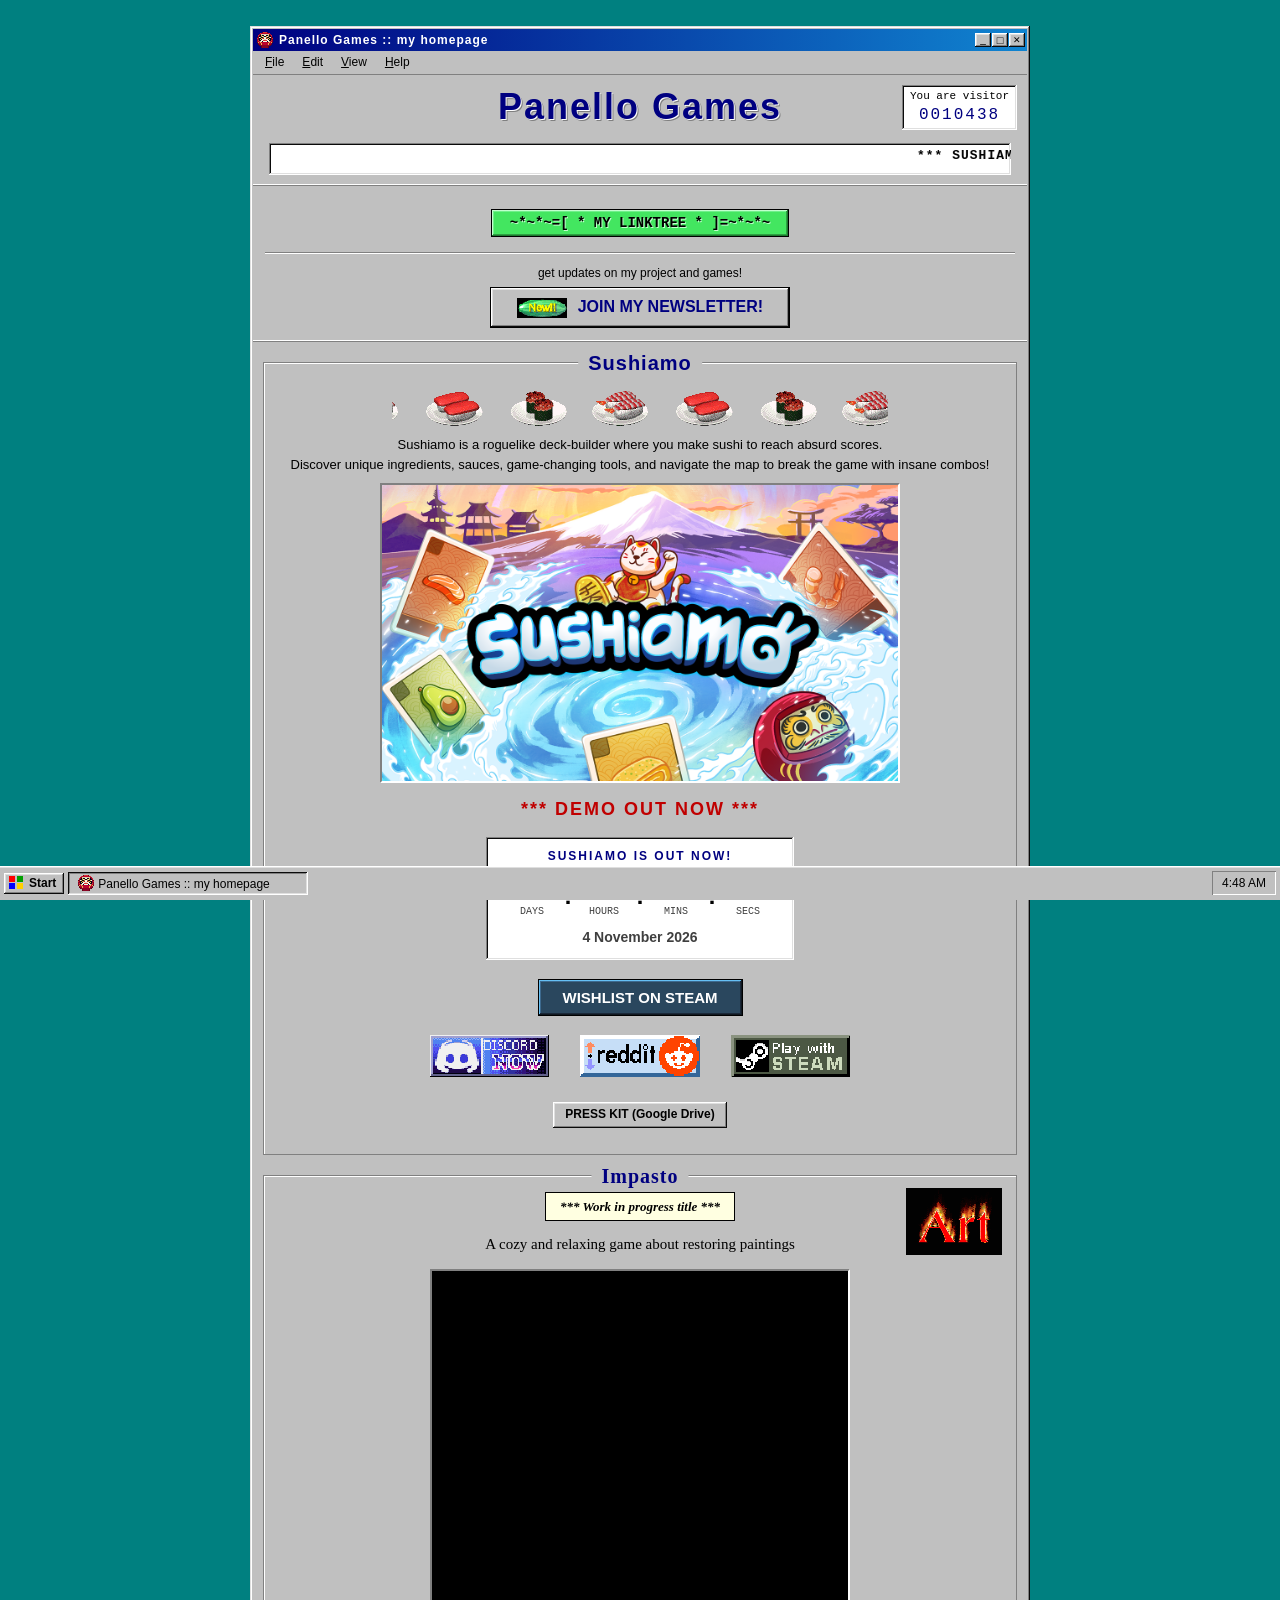
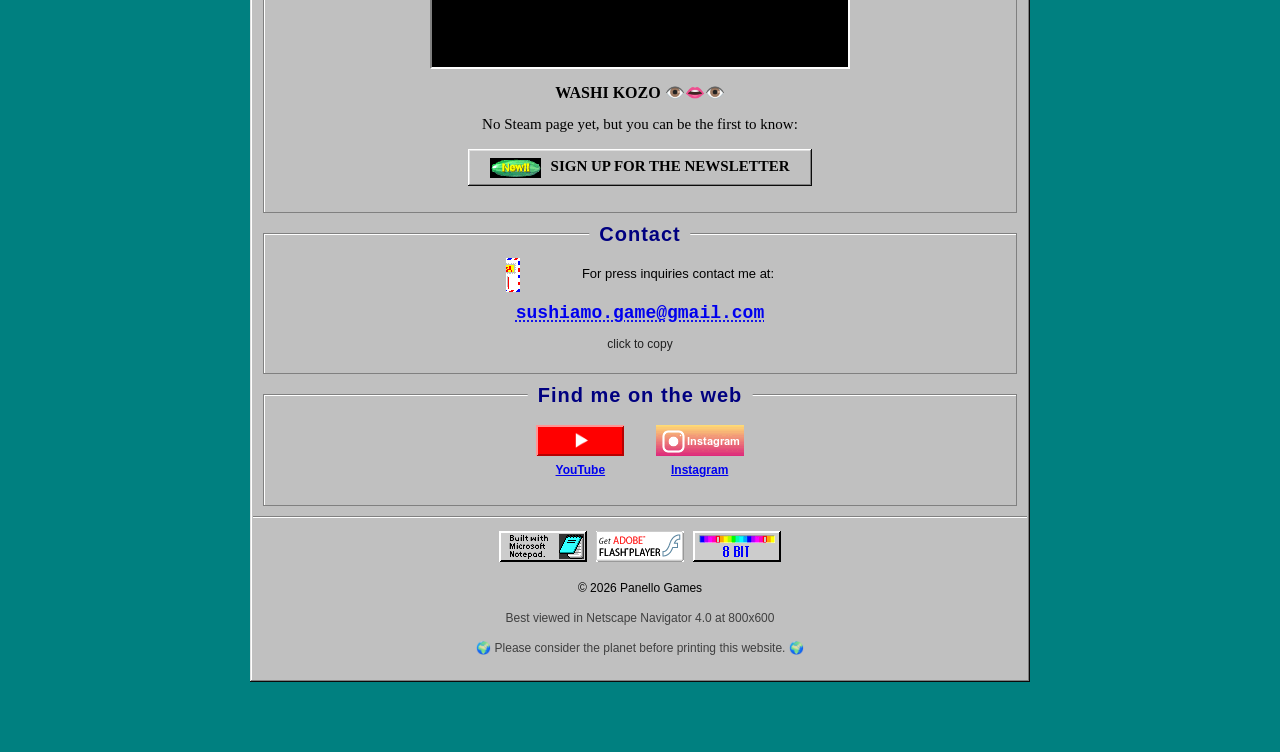
==== commit 680f8b4f: "Update index.html" ====
--- a/index.html
+++ b/index.html
@@ -3,6 +3,7 @@
 <head>
 	<meta charset="utf-8">
 	<meta name="viewport" content="width=device-width, initial-scale=1">
+	<meta name="google-site-verification" content="WpZwgFzMZ9iVuDdjbrzw321cy66Q0cKTlkVDSwl0RRg" />
 	<title>Panello Games</title>
 	<link rel="icon" href="favicon.ico">
 	<link rel="stylesheet" href="style.css">
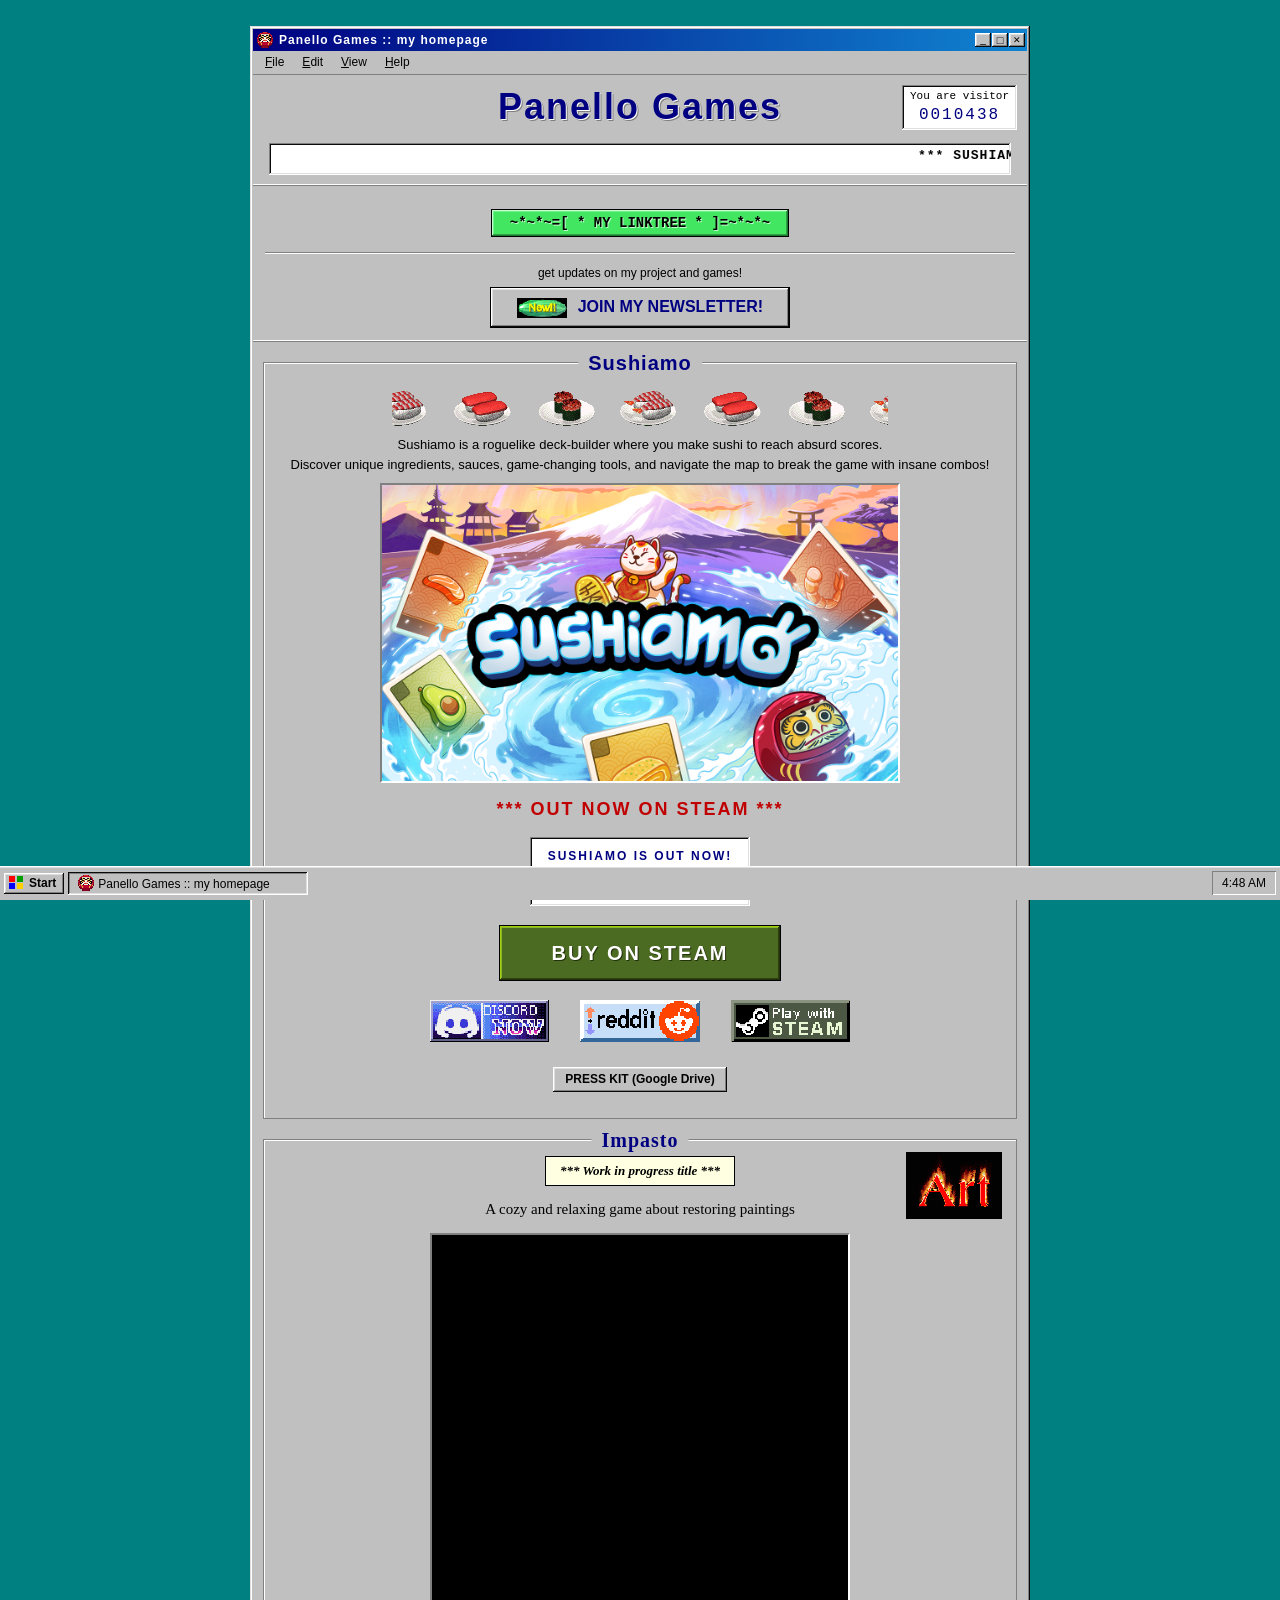
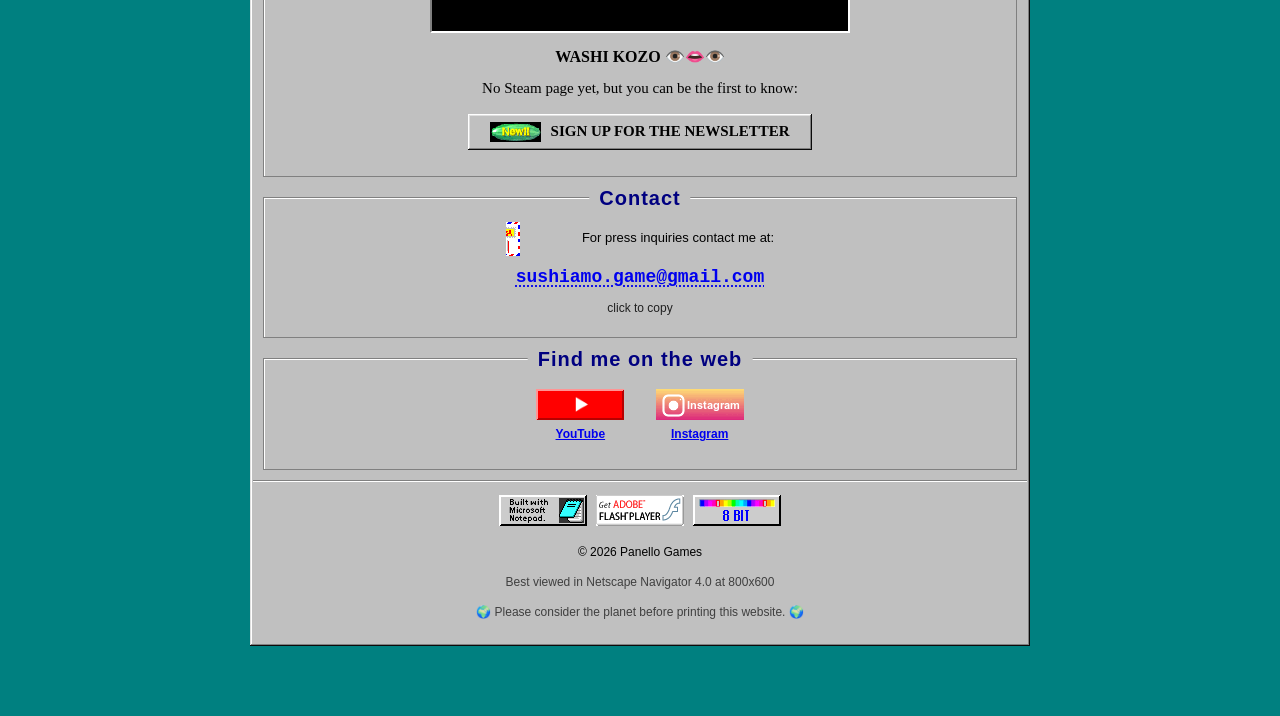
==== commit 914f641f: "update" ====
--- a/index.html
+++ b/index.html
@@ -3,7 +3,6 @@
 <head>
 	<meta charset="utf-8">
 	<meta name="viewport" content="width=device-width, initial-scale=1">
-	<meta name="google-site-verification" content="WpZwgFzMZ9iVuDdjbrzw321cy66Q0cKTlkVDSwl0RRg" />
 	<title>Panello Games</title>
 	<link rel="icon" href="favicon.ico">
 	<link rel="stylesheet" href="style.css">
@@ -51,7 +50,7 @@
 				<div class="menu-drop">
 					<a class="menu-item" href="https://panellogames.eo.page/ilikethis" target="_blank" rel="noopener">Join the newsletter</a>
 					<a class="menu-item" href="https://discord.gg/rvN9GW2F8T" target="_blank" rel="noopener">Join the Discord</a>
-					<a class="menu-item" href="https://store.steampowered.com/app/4555040/Sushiamo/" target="_blank" rel="noopener">Wishlist Sushiamo on Steam</a>
+					<a class="menu-item" href="https://store.steampowered.com/app/4555040/Sushiamo/" target="_blank" rel="noopener">Buy Sushiamo on Steam</a>
 				</div>
 			</div>
 		</nav>
@@ -68,7 +67,7 @@
 
 				<div class="marquee">
 					<marquee scrollamount="6" behavior="scroll" direction="left">
-						*** SUSHIAMO DEMO OUT NOW *** &nbsp;*** SUSHIAMO RELEASES 4 NOVEMBER 2026 *** &nbsp;*** WISHLIST SUSHIAMO ON STEAM ***
+						*** SUSHIAMO IS OUT NOW ON STEAM *** &nbsp;*** BUY SUSHIAMO AND MAKE ABSURD SUSHI *** &nbsp;*** THANK YOU FOR PLAYING! ***
 					</marquee>
 				</div>
 			</header>
@@ -108,24 +107,15 @@
 					</a>
 				</p>
 
-				<p class="blink center">*** DEMO OUT NOW ***</p>
+				<p class="blink center">*** OUT NOW ON STEAM ***</p>
 
 				<div class="countdown-box">
-					<div class="countdown-label">FULL GAME RELEASES IN:</div>
-					<div class="countdown">
-						<span class="cd-cell"><b id="cd-days">--</b><i>days</i></span>
-						<span class="cd-sep">:</span>
-						<span class="cd-cell"><b id="cd-hours">--</b><i>hours</i></span>
-						<span class="cd-sep">:</span>
-						<span class="cd-cell"><b id="cd-mins">--</b><i>mins</i></span>
-						<span class="cd-sep">:</span>
-						<span class="cd-cell"><b id="cd-secs">--</b><i>secs</i></span>
-					</div>
-					<div class="countdown-date">4 November 2026</div>
-				</div>
-
-				<p class="center">
-					<a class="btn btn-steam" href="https://store.steampowered.com/app/4555040/Sushiamo/" target="_blank" rel="noopener">WISHLIST ON STEAM</a>
+					<div class="countdown-label">SUSHIAMO IS OUT NOW!</div>
+					<div class="countdown-date">Released 4 November 2026</div>
+				</div>
+
+				<p class="center">
+					<a class="btn btn-steam" href="https://store.steampowered.com/app/4555040/Sushiamo/" target="_blank" rel="noopener">BUY ON STEAM</a>
 				</p>
 
 				<p class="center social social-big">
@@ -220,7 +210,7 @@
 		<div class="start-menu-side" aria-hidden="true"><span>Panello&nbsp;Games</span></div>
 		<ul class="start-menu-list">
 			<li><a href="https://panellogames.eo.page/ilikethis" target="_blank" rel="noopener">Join the newsletter</a></li>
-			<li><a href="https://store.steampowered.com/app/4555040/Sushiamo/" target="_blank" rel="noopener">Wishlist Sushiamo on Steam</a></li>
+			<li><a href="https://store.steampowered.com/app/4555040/Sushiamo/" target="_blank" rel="noopener">Buy Sushiamo on Steam</a></li>
 			<li class="sep" aria-hidden="true"></li>
 			<li><a href="#" id="shutdown-item">Shut Down&hellip;</a></li>
 		</ul>
--- a/style.css
+++ b/style.css
@@ -557,15 +557,17 @@
 
 .btn-steam {
 	color: var(--white);
-	background: #2a475e;
-	font-size: 15px;
-	padding: 8px 24px;
-	min-width: 120px;
-	box-shadow:
-		inset -1px -1px #101820,
-		inset 1px 1px #66c0f4,
-		inset -2px -2px #1b2838,
-		inset 2px 2px #3d6a8f,
+	background: #4c6b22;
+	font-size: 20px;
+	padding: 14px 44px;
+	min-width: 280px;
+	letter-spacing: 2px;
+	text-shadow: 1px 1px 0 #23310d;
+	box-shadow:
+		inset -1px -1px #23310d,
+		inset 1px 1px #a4d007,
+		inset -2px -2px #2c3f10,
+		inset 2px 2px #86b52b,
 		0 0 0 1px var(--text);
 }
 
@@ -574,16 +576,16 @@
 }
 
 .btn-steam:hover {
-	background: #35597a;
+	background: #5c8229;
 }
 
 .btn-steam:active {
-	background: #1b2838;
-	box-shadow:
-		inset -1px -1px #66c0f4,
-		inset 1px 1px #101820,
-		inset -2px -2px #3d6a8f,
-		inset 2px 2px #1b2838,
+	background: #3d561b;
+	box-shadow:
+		inset -1px -1px #a4d007,
+		inset 1px 1px #23310d,
+		inset -2px -2px #86b52b,
+		inset 2px 2px #2c3f10,
 		0 0 0 1px var(--text);
 }
 
@@ -627,41 +629,6 @@
 	font-weight: bold;
 	font-size: 12px;
 	letter-spacing: 2px;
-}
-
-.countdown {
-	display: flex;
-	align-items: center;
-	justify-content: center;
-	gap: 4px;
-}
-
-.cd-cell {
-	display: inline-block;
-	min-width: 56px;
-	color: var(--text);
-	font-family: "Courier New", monospace;
-}
-
-.cd-cell b {
-	display: block;
-	font-size: 28px;
-	line-height: 1;
-}
-
-.cd-cell i {
-	display: block;
-	margin-top: 3px;
-	font-size: 10px;
-	font-style: normal;
-	text-transform: uppercase;
-	color: var(--muted);
-}
-
-.cd-sep {
-	color: var(--text);
-	font-size: 24px;
-	font-weight: bold;
 }
 
 .countdown-date {
@@ -1147,9 +1114,6 @@
 		margin: 0 auto 8px;
 	}
 
-	.cd-cell { min-width: 42px; }
-	.cd-cell b { font-size: 22px; }
-
 	.task-btn { flex-basis: 120px; }
 }
 
@@ -1178,7 +1142,6 @@
 h2,
 h3,
 .counter,
-.countdown,
 .bsod p {
 	cursor: url("assets/cursors/text.png") 15 16, text;
 }
